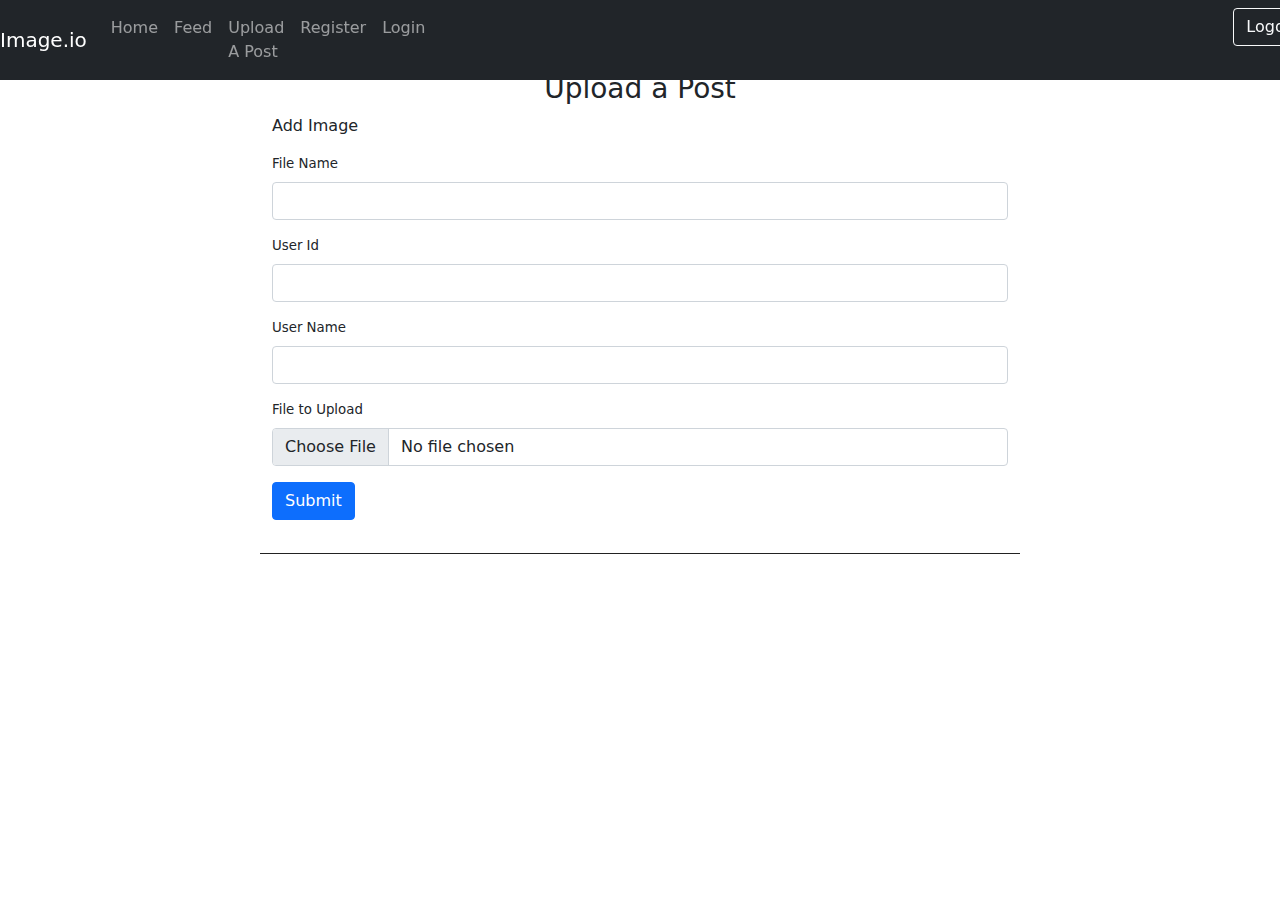
==== AddImage.html @ 2f899426 "first commit" ====
<html lang="en" ng-app="Dashboard">
<head>
    <meta charset="UTF-8">

    <title>Image.io</title>

    <link rel="stylesheet" type="text/css" href="CSS/bootstrap.min.css">
    <script type="text/javascript" src="JS/bootstrap.js"></script>
    <script type="text/javascript" src="JS/bootstrap.bundle.min.js"></script>
    <script type="text/javascript" src="JS/jquery-3.6.0.min.js"></script>

    <script type="text/javascript" src="JS/app.js"></script>

</head>


<div class="navbar navbar-expand-sm bg-dark
            navbar-dark fixed-top">
          <span class="navbar-brand">
            Image.io
          </span>
    <ul class="navbar-nav">
        <li class="nav-item">
            <a class="nav-link" href="home.html">Home</a>
        </li>
        <li class="nav-item">
            <a class="nav-link" href="index.html">Feed</a>
        </li>
        <li class="nav-item">
            <a class="nav-link" href='AddImage.html'>Upload A Post</a>
        </li>
        <li class="nav-item">
            <a class="nav-link"
               href="Register.html">Register</a>
        </li>
        <li class="navbar-nav pull-right">
            <a class="nav-link"
               href="login.html">Login</a>
        </li>
        <div class = "form-inline ms-auto"
             style = "margin-left: 800px !important;">
            <button id="logoutbtn"class="btn btn-outline-light"
                    (click) = "onSubmit()">Logout</button>
        </div>
    </ul>
</div>
<body>

<div  class="container">

    <!--Header-->
    <div class="row align-items-start">
        <div class="col-2"  ></div>

        <div class="col-8" style="text-align: center;">
            <br /><br /><br />
            <h3>Upload a Post</h3>
        </div>

        <div class="col-2"  ></div>
    </div>

    <!--New Asset Box-->
    <div class="row align-items-start">
        <div class="col-2"  ></div>

        <div class="col-8" style="text-align: left;border-bottom:1px solid #222222;">
            <p>Add Image</p>

            <form style="font-size: 10pt;" id="newAssetForm">
                <div class="mb-3">
                    <label for="FileName" class="form-label">File Name</label>
                    <input type="text" class="form-control" id="FileName">
                </div>

                <div class="mb-3">
                    <label for="userID" class="form-label">User Id</label>
                    <input type="string" class="form-control" id="userID">
                </div>

                <div class="mb-3">
                    <label for="userName" class="form-label">User Name</label>
                    <input type="text" class="form-control" id="userName">
                </div>

                <div class="mb-3">
                    <label for="UpFile" class="form-label">File to Upload</label>
                    <input type="file" class="form-control" id="UpFile">
                </div>

                <button type="button" id="subNewForm" class="btn btn-primary">Submit</button> <br/><br/>

            </form>
        </div>


        <div class="col-2"  ></div>
    </div>
</div>
</body>
</html>
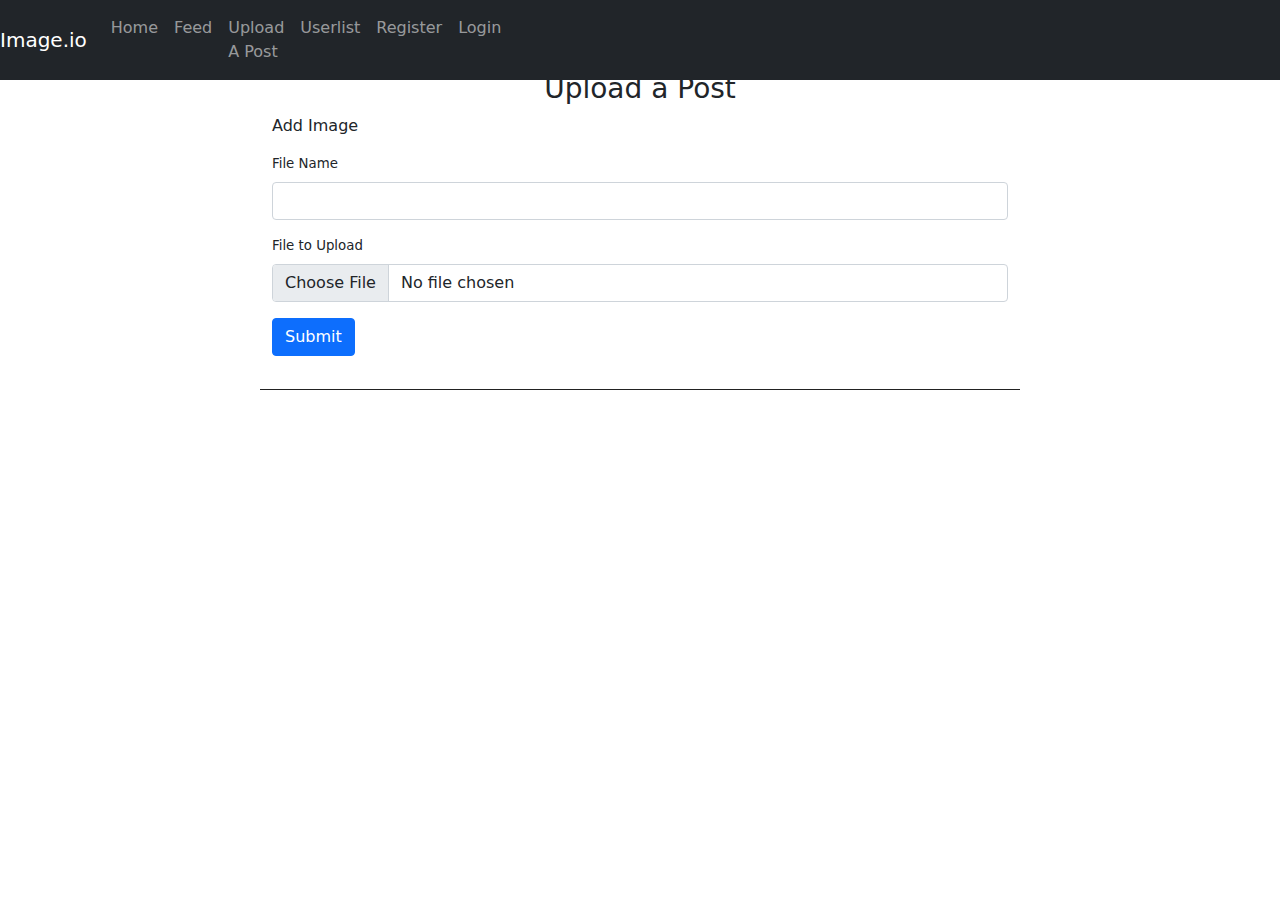
==== commit d8c13704: "Updating navbar" ====
--- a/AddImage.html
+++ b/AddImage.html
@@ -29,6 +29,10 @@
         <li class="nav-item">
             <a class="nav-link" href='AddImage.html'>Upload A Post</a>
         </li>
+        <li class="navbar-nav pull-right">
+            <a class="nav-link"
+               href="FollowUsers.html">Userlist</a>
+        </li>
         <li class="nav-item">
             <a class="nav-link"
                href="Register.html">Register</a>
@@ -40,7 +44,7 @@
         <div class = "form-inline ms-auto"
              style = "margin-left: 800px !important;">
             <button id="logoutbtn"class="btn btn-outline-light"
-                    (click) = "onSubmit()">Logout</button>
+                    onclick="logout()">Logout</button>
         </div>
     </ul>
 </div>
@@ -73,15 +77,6 @@
                     <input type="text" class="form-control" id="FileName">
                 </div>
 
-                <div class="mb-3">
-                    <label for="userID" class="form-label">User Id</label>
-                    <input type="string" class="form-control" id="userID">
-                </div>
-
-                <div class="mb-3">
-                    <label for="userName" class="form-label">User Name</label>
-                    <input type="text" class="form-control" id="userName">
-                </div>
 
                 <div class="mb-3">
                     <label for="UpFile" class="form-label">File to Upload</label>
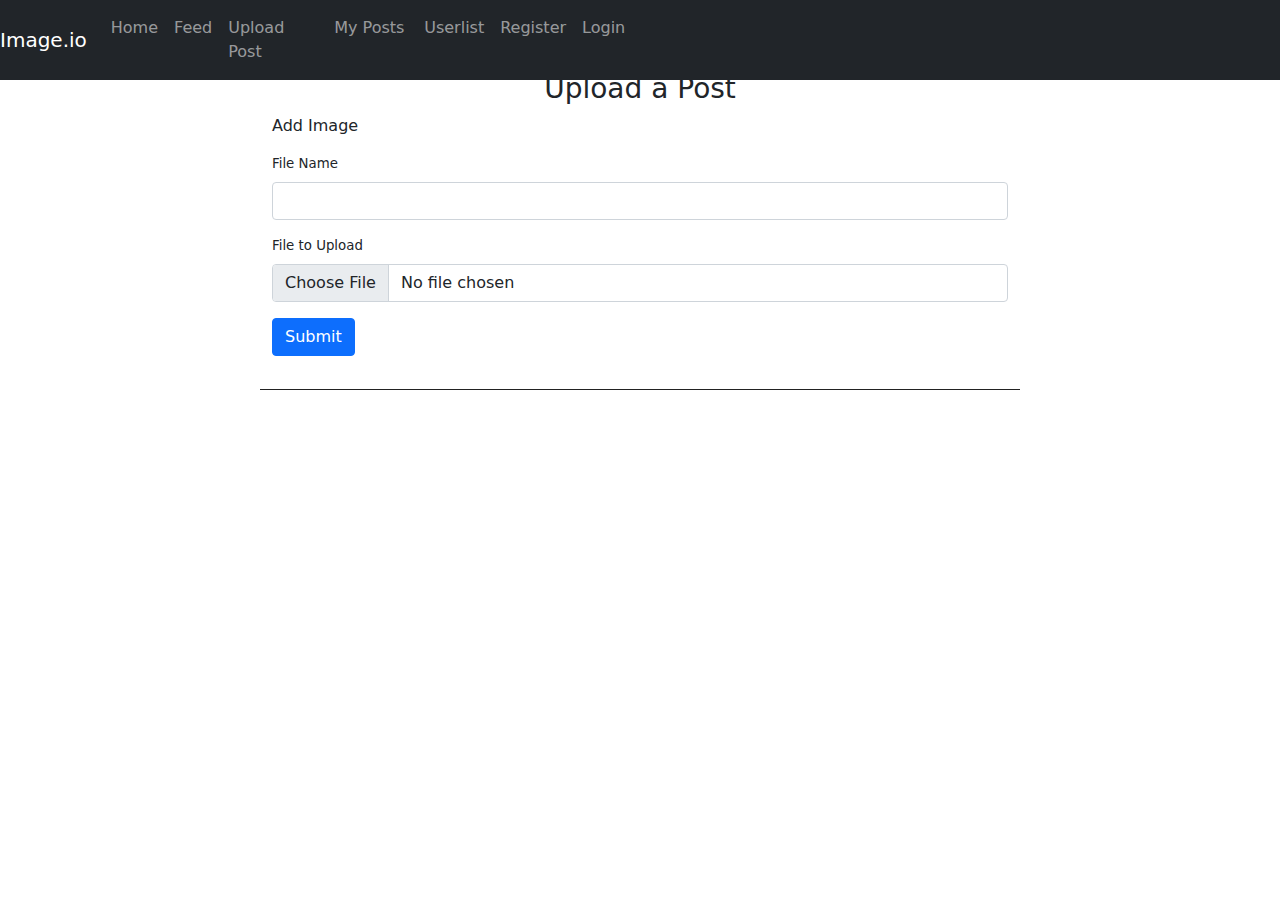
==== commit afd274bf: "UI Updates" ====
--- a/AddImage.html
+++ b/AddImage.html
@@ -13,7 +13,6 @@
 
 </head>
 
-
 <div class="navbar navbar-expand-sm bg-dark
             navbar-dark fixed-top">
           <span class="navbar-brand">
@@ -27,7 +26,13 @@
             <a class="nav-link" href="index.html">Feed</a>
         </li>
         <li class="nav-item">
-            <a class="nav-link" href='AddImage.html'>Upload A Post</a>
+            <a class="nav-link" href='AddImage.html' style="
+                width: 106px;">Upload Post</a>
+        </li>
+        <li class="navbar-nav pull-right">
+            <a class="nav-link"
+               href="MyPosts.html"style="
+                width: 90px;">My Posts</a>
         </li>
         <li class="navbar-nav pull-right">
             <a class="nav-link"
@@ -42,12 +47,13 @@
                href="login.html">Login</a>
         </li>
         <div class = "form-inline ms-auto"
-             style = "margin-left: 800px !important;">
+             style = "margin-left: 700px !important;">
             <button id="logoutbtn"class="btn btn-outline-light"
                     onclick="logout()">Logout</button>
         </div>
     </ul>
 </div>
+
 <body>
 
 <div  class="container">
